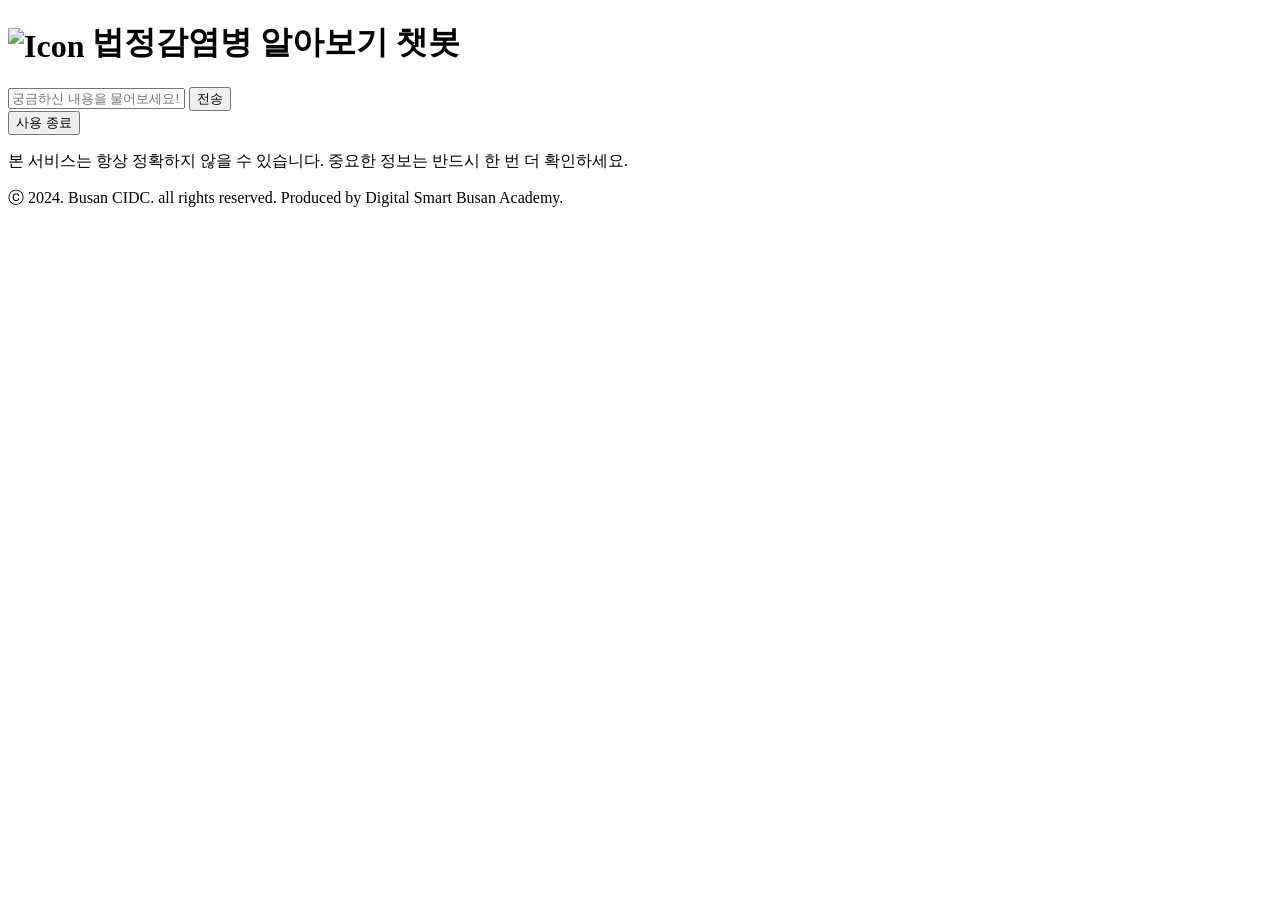
==== app/templates/index.html @ b93aea7f "my first commit" ====
<!DOCTYPE html>
<html lang="en">
<head>
    <meta charset="UTF-8">
    <meta name="viewport" content="width=device-width, initial-scale=1, maximum-scale=1">
    <script src="https://cdn.jsdelivr.net/npm/marked/marked.min.js"></script>
    <title>부산광역시 감염병관리지원단 법정감염병 알아보기 챗봇</title>
    <link rel="stylesheet" href="/static/style.css">
    <link href="https://fonts.googleapis.com/css2?family=Do+Hyeon&display=swap" rel="stylesheet">
    <link rel="icon" href="/static/favicon.ico" type="image/x-icon">
</head>
<body>
    <div class="container">
        <h1>
            <img src="/static/bot.png" alt="Icon" style="width: 40px; height: 40px; vertical-align: middle; margin-right: 0px;">
            법정감염병 알아보기 챗봇
        </h1>
        <div id="chat-container"></div>
        <div class="query-input-container">
            <input type="text" id="query-input" placeholder="궁금하신 내용을 물어보세요!">
            <button onclick="askQuestion()" aria-label="전송 버튼">전송</button>
            <div class="exit-button-container">
                <button onclick="endSession()" class="exit-button" aria-label="사용 종료 버튼">사용 종료</button>
                </div>  
        </div>
    </div>
    <footer>
        <p class="disclaimer">
            본 서비스는 항상 정확하지 않을 수 있습니다. 중요한 정보는 반드시 한 번 더 확인하세요.
        </p>
        <p class="copyright">
            ⓒ 2024. Busan CIDC. all rights reserved. Produced by Digital Smart Busan Academy.
        </p>
    </footer>
    <script src="https://cdn.jsdelivr.net/npm/marked/marked.min.js"></script> 
    <script src="/static/script.js"></script>
    <script>
        // 사용종료 버튼 기능
        function endSession() {
            window.location.href = "https://form.naver.com/response/rpBUriQZgtJaRGkyRpUwGQ";
        }

        // 모바일 환경 키보드 포커스 최적화
        const queryInput = document.getElementById('query-input');
        queryInput.addEventListener('keypress', function(e) {
            if (e.key === 'Enter') {
                askQuestion();
            }
        });

        queryInput.addEventListener('touchstart', function() {
            queryInput.focus();
        });
    </script>
</body>
</html>
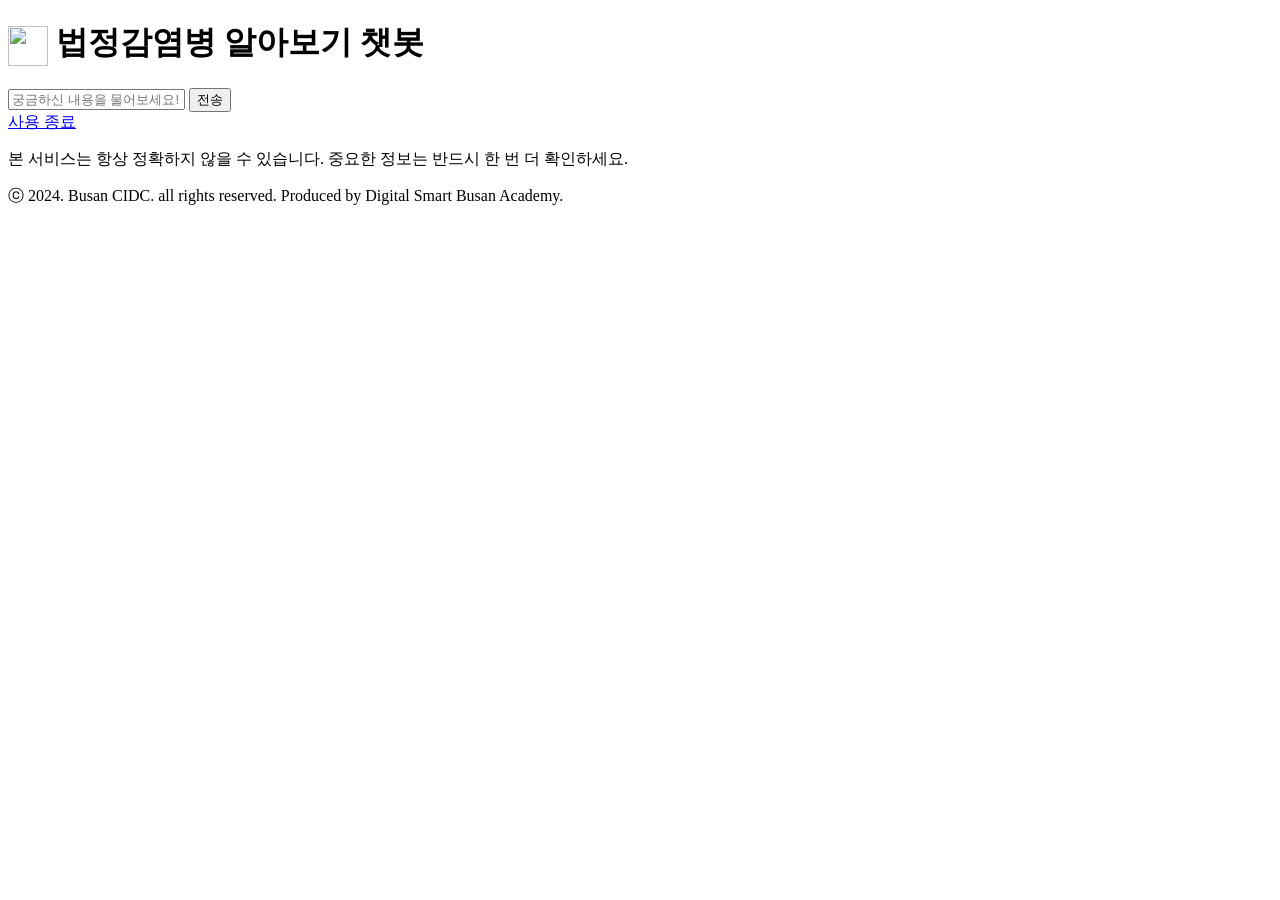
==== commit 719ff6ff: "20260305" ====
--- a/app/templates/index.html
+++ b/app/templates/index.html
@@ -1,5 +1,5 @@
 <!DOCTYPE html>
-<html lang="en">
+<html lang="ko">
 <head>
     <meta charset="UTF-8">
     <meta name="viewport" content="width=device-width, initial-scale=1, maximum-scale=1">
@@ -12,16 +12,16 @@
 <body>
     <div class="container">
         <h1>
-            <img src="/static/bot.png" alt="Icon" style="width: 40px; height: 40px; vertical-align: middle; margin-right: 0px;">
+            <img src="/static/bot.png" alt="" style="width: 40px; height: 40px; vertical-align: middle; margin-right: 0px;">
             법정감염병 알아보기 챗봇
         </h1>
         <div id="chat-container"></div>
         <div class="query-input-container">
-            <input type="text" id="query-input" placeholder="궁금하신 내용을 물어보세요!">
-            <button onclick="askQuestion()" aria-label="전송 버튼">전송</button>
+            <input type="text" id="query-input" title="질문 입력" placeholder="궁금하신 내용을 물어보세요!">
+            <button onclick="askQuestion()" aria-label="전송">전송</button>
             <div class="exit-button-container">
-                <button onclick="endSession()" class="exit-button" aria-label="사용 종료 버튼">사용 종료</button>
-                </div>  
+                <a href="https://form.naver.com/response/rpBUriQZgtJaRGkyRpUwGQ" target="_blank" rel="noopener noreferrer" class="exit-button" title="새 창에서 열립니다">사용 종료</a>
+            </div>
         </div>
     </div>
     <footer>
@@ -35,11 +35,6 @@
     <script src="https://cdn.jsdelivr.net/npm/marked/marked.min.js"></script> 
     <script src="/static/script.js"></script>
     <script>
-        // 사용종료 버튼 기능
-        function endSession() {
-            window.location.href = "https://form.naver.com/response/rpBUriQZgtJaRGkyRpUwGQ";
-        }
-
         // 모바일 환경 키보드 포커스 최적화
         const queryInput = document.getElementById('query-input');
         queryInput.addEventListener('keypress', function(e) {
